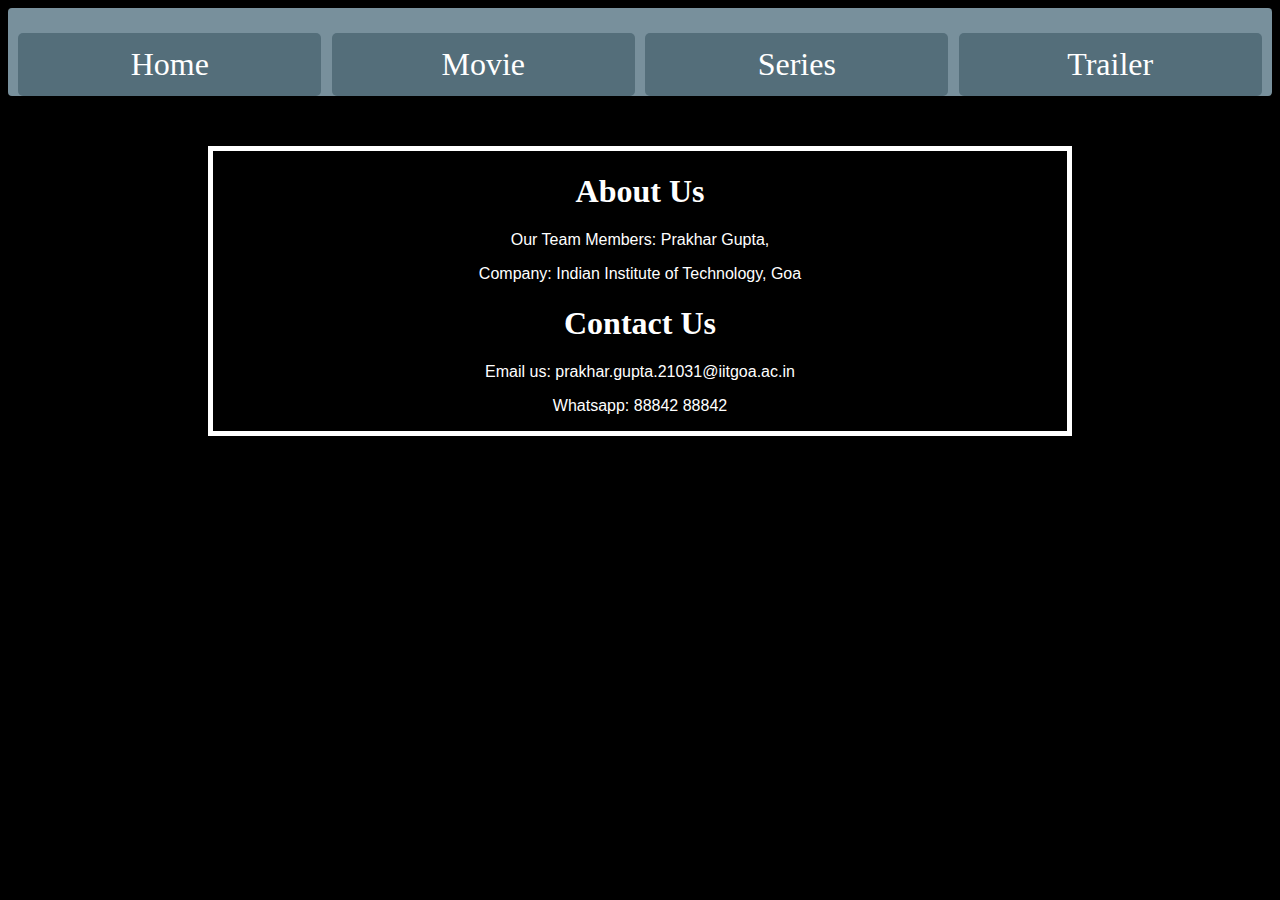
==== project-tibia/About-us.html @ 3e4ad8ad "done everything" ====
<!DOCTYPE html>
<html>
    <head>
        <title>
            Contact Us
        </title>
        <link href="./about.css" rel="stylesheet" />
        <link href="./nav.css" rel="stylesheet" />
    </head>
    <body >

        <nav>
            <div id="navspace" style=" width:100; float:left"><p style="visibility: hidden;">s</p></div>
              <a href="./index.html" ><div>Home</div></a>
              <div id="navspace" style=" width:100; float:left"><p style="visibility: hidden;">s</p></div>
              <a href="./Movies.html"><div>Movie</div></a>
              <div id="navspace" style=" width:100; float:left"><p style="visibility: hidden;">s</p></div>
              <a href=""><div>Series</div></a>
              <div id="navspace" style=" width:100; float:left"><p style="visibility: hidden;">s</p></div>
              <a href="./Trailer.html"><div>Trailer</div></a>
              <div id="navspace" style=" width:100; float:left"><p style="visibility: hidden;">s</p></div>
            </nav>  

        <div id="contact"> 
            <h1>About Us</h1>
            <p>
                Our Team Members: Prakhar Gupta,

            </p>
            <p>
                Company: Indian Institute of Technology, Goa
            </p>
            <h1>Contact Us</h1>
            <p> Email us: <a href= "mailto: prakhar.gupta.21031@iitgoa.ac.in">prakhar.gupta.21031@iitgoa.ac.in</a></p>
            <p> Whatsapp: 88842 88842 </p>
        </div>
    </body>
</html>
---- project-tibia/about.css ----
body{
    text-align: center; background-color: black; color:white
}
#contact{ 
    align-items: center;
    margin: 50px 200px 0px 200px;
    border: white solid 5px;
}
a{color:white; text-decoration: underline white solid;}
h1{font-family: Georgia, 'Times New Roman', Times, serif;}
p{font-family: Verdana, Geneva, Tahoma, sans-serif;}
---- project-tibia/nav.css ----
nav{
    width:100%;
    position:sticky;
    padding-bottom:5%;
    padding-top:2%;
    top:0px;
    background-color:#78909c;
    border-radius: 4px;
}
#navspace{
    width:0.8%;
}
a>div{
    float:left;
    width:24%;
    padding-top:1%;
    padding-bottom:1%;
    text-align:center;
    border-radius:5px;
    background-color:#546e7a;
    font-size:200%;
    color:white;
    text-decoration: none;
}
a>div:hover{
    background-color:#37474f;  
}
a{
     text-decoration:none; color:white
}
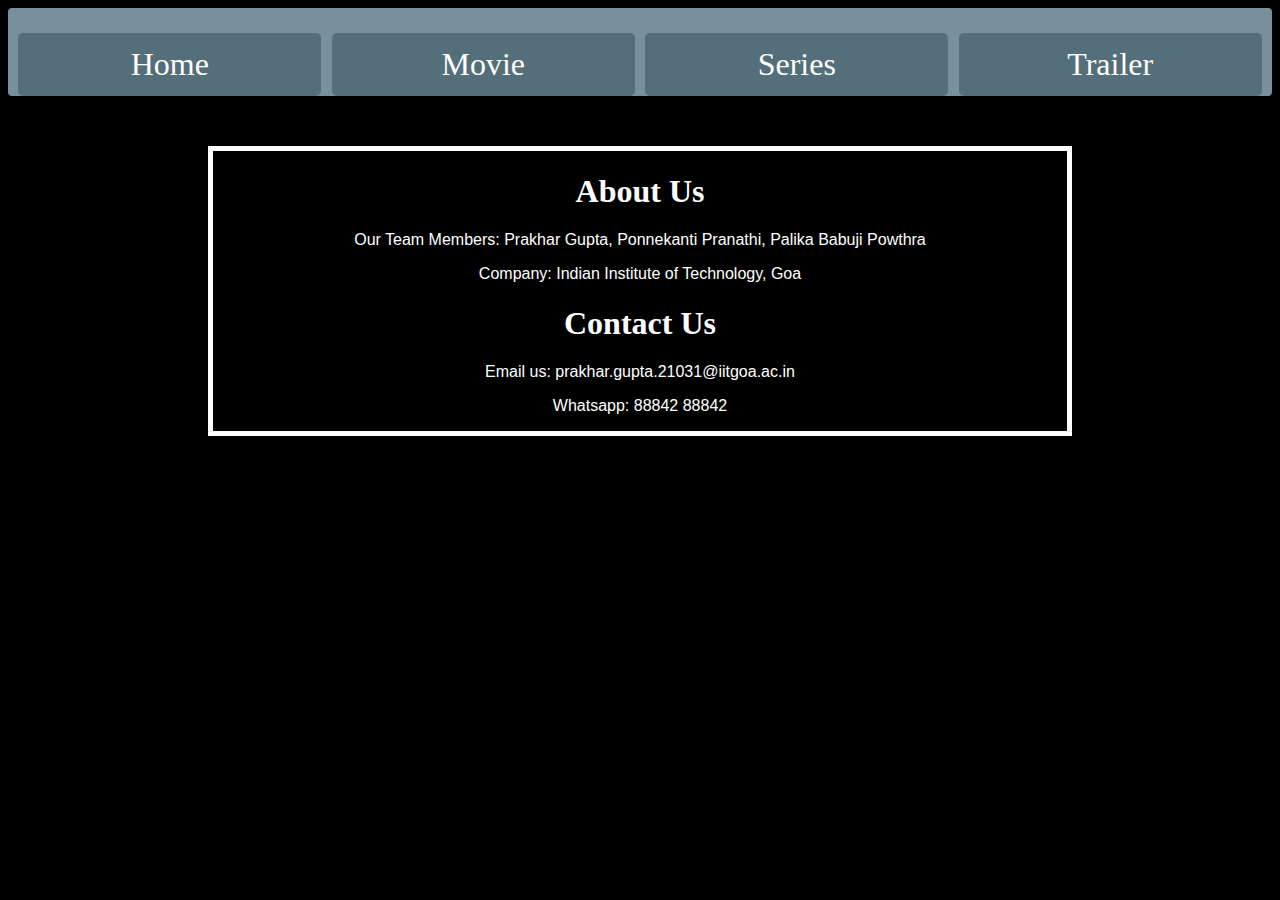
==== commit ba7349e1: "do" ====
--- a/project-tibia/About-us.html
+++ b/project-tibia/About-us.html
@@ -24,7 +24,7 @@
         <div id="contact"> 
             <h1>About Us</h1>
             <p>
-                Our Team Members: Prakhar Gupta,
+                Our Team Members: Prakhar Gupta, Ponnekanti Pranathi, Palika Babuji Powthra
 
             </p>
             <p>
